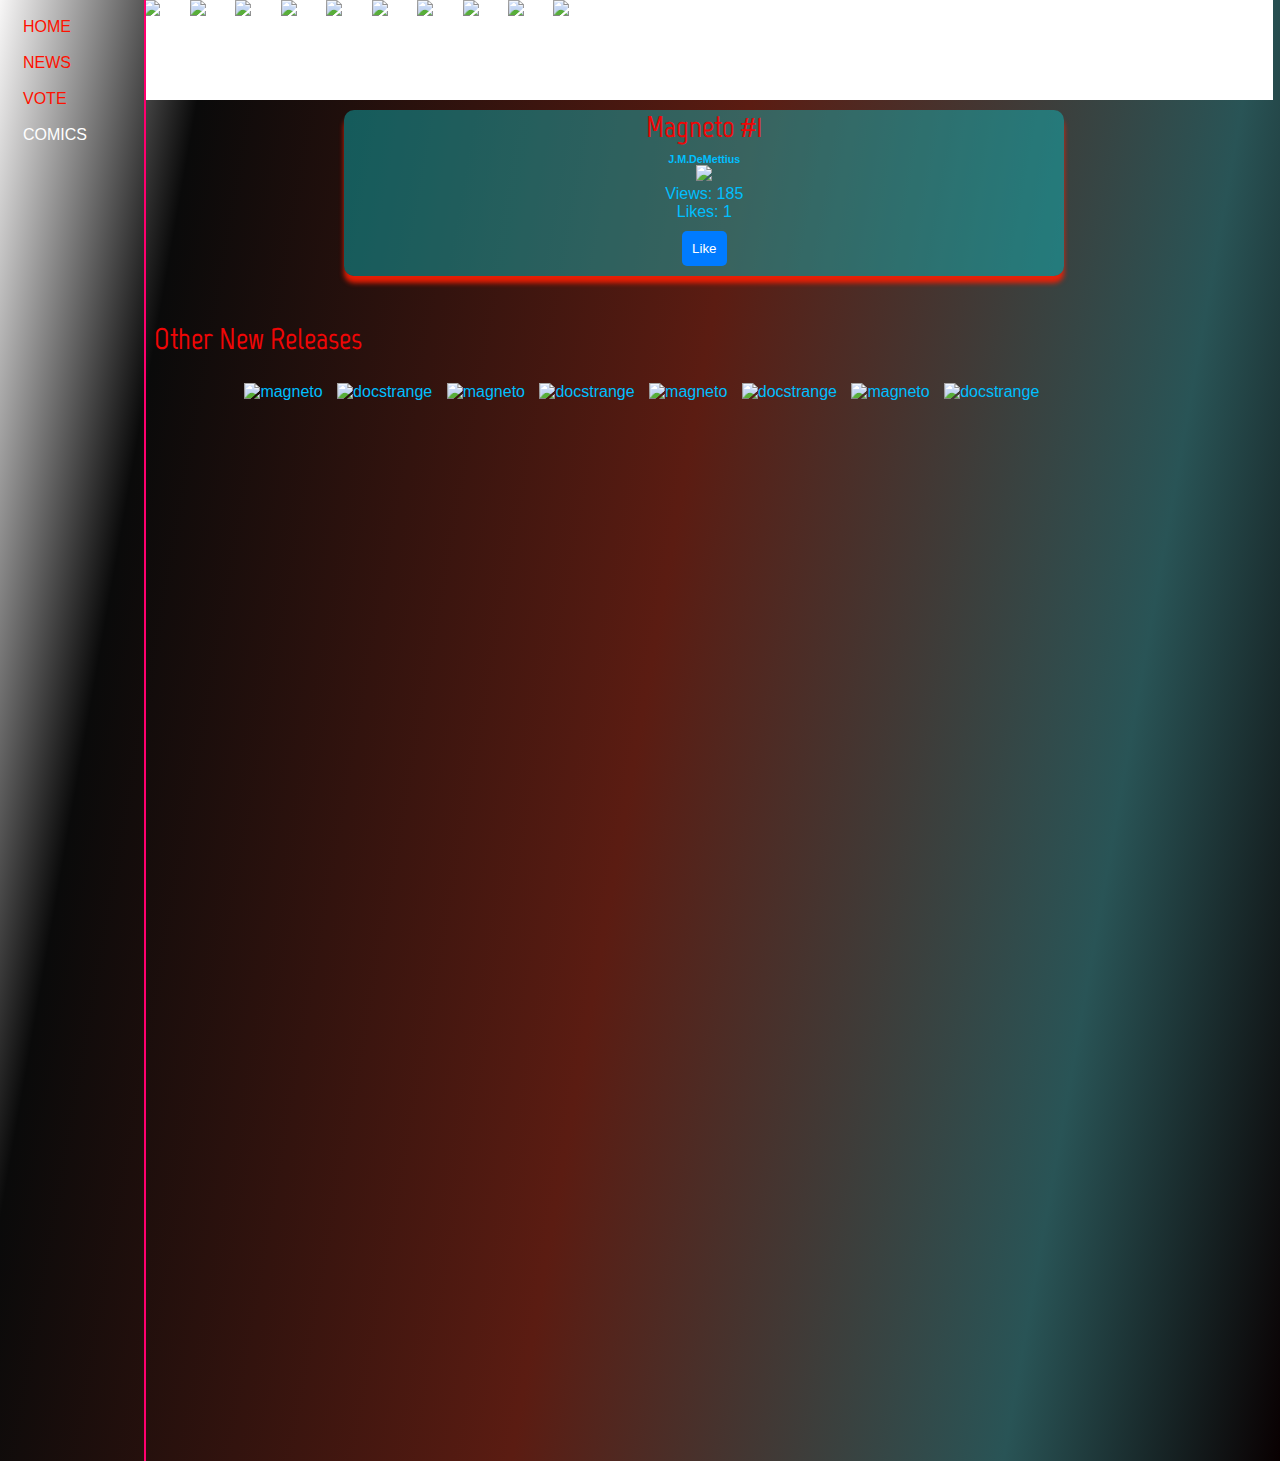
==== assemble.html @ 577529ea "Add files via upload" ====
<!DOCTYPE html>
<html lang="en">
<head>
  <meta charset="UTF-8">
  <meta name="viewport" content="width=device-width, initial-scale=1.0">
  <title>Marvel Cinematic Universe</title>
  <link rel="shortcut icon" type="x-icon" href="images/marvellogo.PNG">
  <link rel="stylesheet" href="style.css">
  <link rel="stylesheet" type="text/css" href="//fonts.googleapis.com/css?family=Marvel" />

</head>
<body>
    <div class="container">
        <div class="pic-comic">
          
          <a href=""><img class="hero" src="images/scarlette witch.jpg" width="80px"></a>
          <a href=""><img class="hero" src="images/hulk.jpg" width="80px"></a>
          <a href=""><img class="hero" src="images/ds1.jpg" width="80px"></a>
          <a href=""><img class="hero" src="images/black panther.jpg" width="80px"></a>
          <a href=""><img class="hero" src="images/spider man.jpg" width="80px"></a>
          <a href=""><img class="hero" src="images/thor.jpg" width="80px"></a>
          <a href=""><img class="hero" src="images/antman.png"width=80px></a>
          <a href=""><img class="hero" src="images/captaqin america.jpg" width="80px"></a>
          <a href=""><img class="hero" src="images/hawkeye.jpg" width="80px"></a>
          <a href=""><img class="" src="images/scarlette witch.jpg" width="80px"></a>
          
        
        </div>
      <div class="navigation">
          <nav>
            <ul>
              <li><a href="index.html">HOME</a></li>
              <li><a href="news.html">NEWS</a></li>
              <li><a href="favourite.html">VOTE</a></li>
              <li><a style="color:white;" href="assemble.html">COMICS</a></li>
            </ul>
          </nav>
      </div>
      <div class="schedule">
        
      </div>
        <div class="main-body-comic">
            <div class="container-comic">
                <h1>Magneto #1</h1>
                <h6>J.M.DeMettius</h4>
                <img src="images/magneto.PNG" width="100px">
                <div class="views">Views: <span id="viewsCount">0</span></div>
                <div class="likes">Likes: <span id="likesCount">0</span></div>
                <button id="likeButton" onclick="incrementLikes()">Like</button>
            </div>           
            <br>
            <br>
       <h1>Other New Releases</h1> 
       <div class="image-container">
        <br>
        <img src="images/magneto.PNG" alt="magneto" width="100px" style="margin-right: 10px;margin-bottom: 10px;">
        <img src="images/dscomic.PNG" alt="docstrange" width="100px" style="margin-right: 10px;margin-bottom: 10px;">
        <img src="images/dov.PNG" alt="magneto" width="100px" style="margin-right: 10px;margin-bottom: 10px;">
        <img src="images/strangeacademy.PNG" alt="docstrange" width="100px" style="margin-right: 10px;margin-bottom: 10px;">
        <img src="images/scarletcomic.PNG" alt="magneto" width="100px" style="margin-right: 10px;margin-bottom: 10px;">
        <img src="images/moonknightcomic.PNG" alt="docstrange" width="100px" style="margin-right: 10px;margin-bottom: 10px;">
        <img src="images/venomcomic.PNG" alt="magneto" width="100px" style="margin-right: 10px;margin-bottom: 10px;">
        <img src="images/starwars.PNG" alt="docstrange" width="100px" style="margin-right: 10px;margin-bottom: 10px;">
        
        
        </div>
    </div>
        <div class="side-advt">Advt</div>
        <div class="foot">Marvel&reg; &copy; 2023</div>
    </div>
</body>
<script src="assemble.js"></script>
</html>
---- style.css ----
*{
 padding:0;
 margin: 0;
}
.pic-comic{
background: white;
}
h1 
{ 
font-family: Marvel; font-size: 30px; 
font-style: normal; 
font-variant: normal; 
font-weight: 700; line-height: 33px; 
} 
h3 
{ 
font-family: Marvel; 
font-size: 14px; 
font-style: normal; 
font-variant: normal; 
font-weight: 700; 
line-height: 15.4px; 
} 
p 
{ 
  font-family: Marvel; font-size: 14px; font-style: normal; 
  font-variant: normal; font-weight: 700; line-height: 20px; 
} 
body{
    background: linear-gradient(180deg, rgba(30, 5, 111, 0.886) 10%, rgb(2, 7, 44) 91%);
    color:rgb(0, 191, 255);
    width: 95%;
    font-family: sans-serif;
}
a{
    text-decoration: none;
    color: rgb(255, 17, 0);
}
.container {
    display: grid; 
    grid-template-columns:1fr; 
    grid-template-rows: 0.25fr 0.25fr 0.5fr;         
    padding:0px; 
    margin-left: 5px;      
    width: 100%;
    
    }  
    
      
    .league-pic{
     grid-row: 1/2; 
    }    
    .navigation{
     grid-row: 3;
    }
    .main-body-index{
      grid-row: 5;
      
    }
    .foot{
        grid-row: 6;
    }
    ul{
        display: inline-flex;
    }
    li{
        list-style: none;
        margin: 18px;
    }
    .treble{
        width: 100%;
    }
  
    .league-pic {
        position: relative;
        width: 105%;
        background: white;
        height:200px;
      }
    .league-pic-fav {
      position: relative;
      width: 110%;
      background: white;
      height:200px;
      }
      .heropic{
      
      }

::selection{
  color: #fff;
  background: #6665ee;
}
img:hover{
  transform: scale(1.07);
  transition: transform 0.1s;
}

.main-body-comic{
  grid-row: 4;
}
.container-comic {
  background: rgba(2, 218, 222, 0.377);
  text-align: center;
  padding: 0px;
  border-radius: 0px;
  box-shadow: 0 7px 5px rgba(247, 31, 3, 0.911);
}

h1 {
  color: #ef0606;
  margin: 10px;
}

.views,
.likes {
  margin: 0px 0;
}

button {
  background-color: #007BFF;
  color: #fff;
  border: none;
  border-radius: 5px;
  padding:10px;
  cursor: pointer;
  margin: 10px;
}

.wrapper{
  font-family: Marvel; font-size: 14px; font-style: normal; 
  font-variant: normal; font-weight: 700; line-height: 20px; ;
  grid-row: 4;
  background: #fff;
  border-radius: 15px;
  padding: 25px;
  max-width: 380px;
  width: 80%;
}
.wrapper header{
  font-size: 22px;
  font-weight: 600;
}
.wrapper .poll-area{
  margin: 20px 0 15px 0;
}
.poll-area label{
  display: block;
  margin-bottom: 10px;
  border-radius: 5px;
  padding: 8px 15px;
  border: 2px solid #e6e6e6;
  transition: all 0.2s ease;
}
.poll-area label:hover{
  border-color: #ddd;
}
label.selected{
  border-color: #6665ee!important;
}
label .row{
  display: flex;
  pointer-events: none;
  justify-content: space-between;
}
label .row .column{
  display: flex;
  align-items: center;
}
label .row .circle{
  height: 19px;
  width: 19px;
  display: block;
  border: 2px solid #ccc;
  border-radius: 50%;
  margin-right: 10px;
  position: relative;
}
label.selected .row .circle{
  border-color: #6665ee;
}
label .row .circle::after{
  content: "";
  height: 11px;
  width: 11px;
  background: #6665ee;
  border-radius: inherit;
  position: absolute;
  left: 2px;
  top: 2px;
  display: none;
}
.poll-area label:hover .row .circle::after{
  display: block;
  background: #e6e6e6;
}
label.selected .row .circle::after{
  display: block;
  background: #6665ee!important;
}
label .row span{
  font-size: 16px;
  font-weight: 500;
}
label .row .percent{
  display: none;
}
label .progress{
  height: 7px;
  width: 100%;
  position: relative;
  background: #f0f0f0;
  margin: 8px 0 3px 0;
  border-radius: 30px;
  display: none;
  pointer-events: none;
}
label .progress:after{
  position: absolute;
  content: "";
  height: 100%;
  background: #ccc;
  width: calc(1% * var(--w));
  border-radius: inherit;
  transition: all 0.2s ease;
}
label.selected .progress::after{
  background: #6665ee;
}
label.selectall .progress,
label.selectall .row .percent{
  display: block;
}
input[type="radio"],
input[type="checkbox"]{
  display: none;
}
    
@media only screen and (min-width:768px){
    body{
      background: linear-gradient(95deg, rgb(252, 250, 250) 1%, rgb(8, 8, 8) 91%);
        width: 100%;
    }
    ul{
        display:block;
    }
    .navigation{
      grid-row: 2/4;
    }
        
    .main-body{
        grid-column: 2/4;
        grid-row: 2;
    }
    .container{
        grid-template-columns: 0.2fr 1.0fr;
        grid-template-rows: 0.85fr 2fr;
        width: 90%;
    }
    .side-advt{
        display: none;
    }
    .foot{
        display:none;
    }
    .banner{
        width: 100%;
    }
    img.ligue1{
        width: 70px;
    }
}
    
@media only screen and (min-width:800px){
.main-body-comic{
  grid-column: 2;
  grid-row:1;
  margin-top: 100px;
  width: 110%;
}
.pic-comic{
  grid-column: 2;
  grid-row:1;
  background-color: white;
  width: 135%;
  height: 100px;
  
}
.image-container{
  width: 110%;
}

.league-pic-fav{
  height: 100px;
  width: 135%;
}
.league-pic{
    margin-right: 0px;  
    height:100px;
}
.banner{
    width: 100%;
}
body{
    width: 100%;
}
nav{
    display: flex;
}
.navigation{
    grid-column: 1/2;
    grid-row: 1/4;
}
.league-pic{
    grid-row: 1;
    grid-column: 2/4;
    width: 100%;
}
.main-body-index{
    grid-column: 2/4;
    grid-row: 1/4;
    width: 62%;
    margin-top: 100px;
    margin-left: 20px;
    
}

.navigation{
    border-right: 2px solid rgb(255, 0, 111);
    width: 100%;
    height: 100%;
    margin-left: 0px;
  }
body{
  background: linear-gradient(100deg, rgba(247,246,246,1) 0%, rgba(10,10,10,1) 14%, rgba(91,28,18,1) 50%, rgba(41,84,86,1) 82%, rgba(9,0,1,1) 100%);
}
.banner{
    height: 100px;
}
.main-body-news{
  grid-column: 2;
    grid-row: 1;
    width: 100%;
    margin-top: 110px;
}
.container{
  grid-template-columns: 0.5fr 3fr 1fr;
  grid-template-rows: 1fr 1fr 1fr;
  width: 98%;
}
.schedule{
  grid-column: 3;
  grid-row: 1;
  margin-top: 487px;
  
}
.main-body-fantasy{ 
  width: 100%;
}

.hero{
  margin-right: 25px;
}
.captainmarvel{
 width:690px;
}
article{
  position:absolute;
}
.wrapper{
  grid-row: 2;
}
.gog{
  width:670px;
}

::selection{
  color: #fff;
  background: #6665ee;
}
img:hover{
  transform: scale(1.07);
  transition: transform 0.1s;
}

.container-comic {
  margin-left: 200px;
  background: rgba(2, 218, 222, 0.377);
  text-align: center;
  padding: 0px;
  border-radius: 10px;
  box-shadow: 0 7px 5px rgba(247, 31, 3, 0.911);
}

h1 {
  color: #ef0606;
  margin: 10px;
}

.views,
.likes {
  margin: 0px 0;
}

button {
  background-color: #007BFF;
  color: #fff;
  border: none;
  border-radius: 5px;
  padding:10px;
  cursor: pointer;
  margin: 10px;
}

.wrapper{
  font-family: Marvel; font-size: 14px; font-style: normal; 
  font-variant: normal; font-weight: 700; line-height: 20px; 
  grid-column: 2;
  grid-row: 4;
  background: #fff;
  border-radius: 15px;
  padding: 25px;
  max-width: 680px;
  width: 100%;
  margin-top: -50px;
}
.wrapper header{
  font-size: 22px;
  font-weight: 600;
}
.wrapper .poll-area{
  margin: 20px 0 15px 0;
}
.poll-area label{
  display: block;
  margin-bottom: 10px;
  border-radius: 5px;
  padding: 8px 15px;
  border: 2px solid #e6e6e6;
  transition: all 0.2s ease;
}
.poll-area label:hover{
  border-color: #ddd;
}
label.selected{
  border-color: #6665ee!important;
}
label .row{
  display: flex;
  pointer-events: none;
  justify-content: space-between;
}
label .row .column{
  display: flex;
  align-items: center;
}
label .row .circle{
  height: 19px;
  width: 19px;
  display: block;
  border: 2px solid #ccc;
  border-radius: 50%;
  margin-right: 10px;
  position: relative;
}
label.selected .row .circle{
  border-color: #6665ee;
}
label .row .circle::after{
  content: "";
  height: 11px;
  width: 11px;
  background: #6665ee;
  border-radius: inherit;
  position: absolute;
  left: 2px;
  top: 2px;
  display: none;
}
.poll-area label:hover .row .circle::after{
  display: block;
  background: #e6e6e6;
}
label.selected .row .circle::after{
  display: block;
  background: #6665ee!important;
}
label .row span{
  font-size: 16px;
  font-weight: 500;
}
label .row .percent{
  display: none;
}
label .progress{
  height: 7px;
  width: 100%;
  position: relative;
  background: #f0f0f0;
  margin: 8px 0 3px 0;
  border-radius: 30px;
  display: none;
  pointer-events: none;
}
label .progress:after{
  position: absolute;
  content: "";
  height: 100%;
  background: #ccc;
  width: calc(1% * var(--w));
  border-radius: inherit;
  transition: all 0.2s ease;
}
label.selected .progress::after{
  background: #6665ee;
}
label.selectall .progress,
label.selectall .row .percent{
  display: block;
}
input[type="radio"],
input[type="checkbox"]{
  display: none;
}
.image-container{
  margin-left: 100px;
}
}
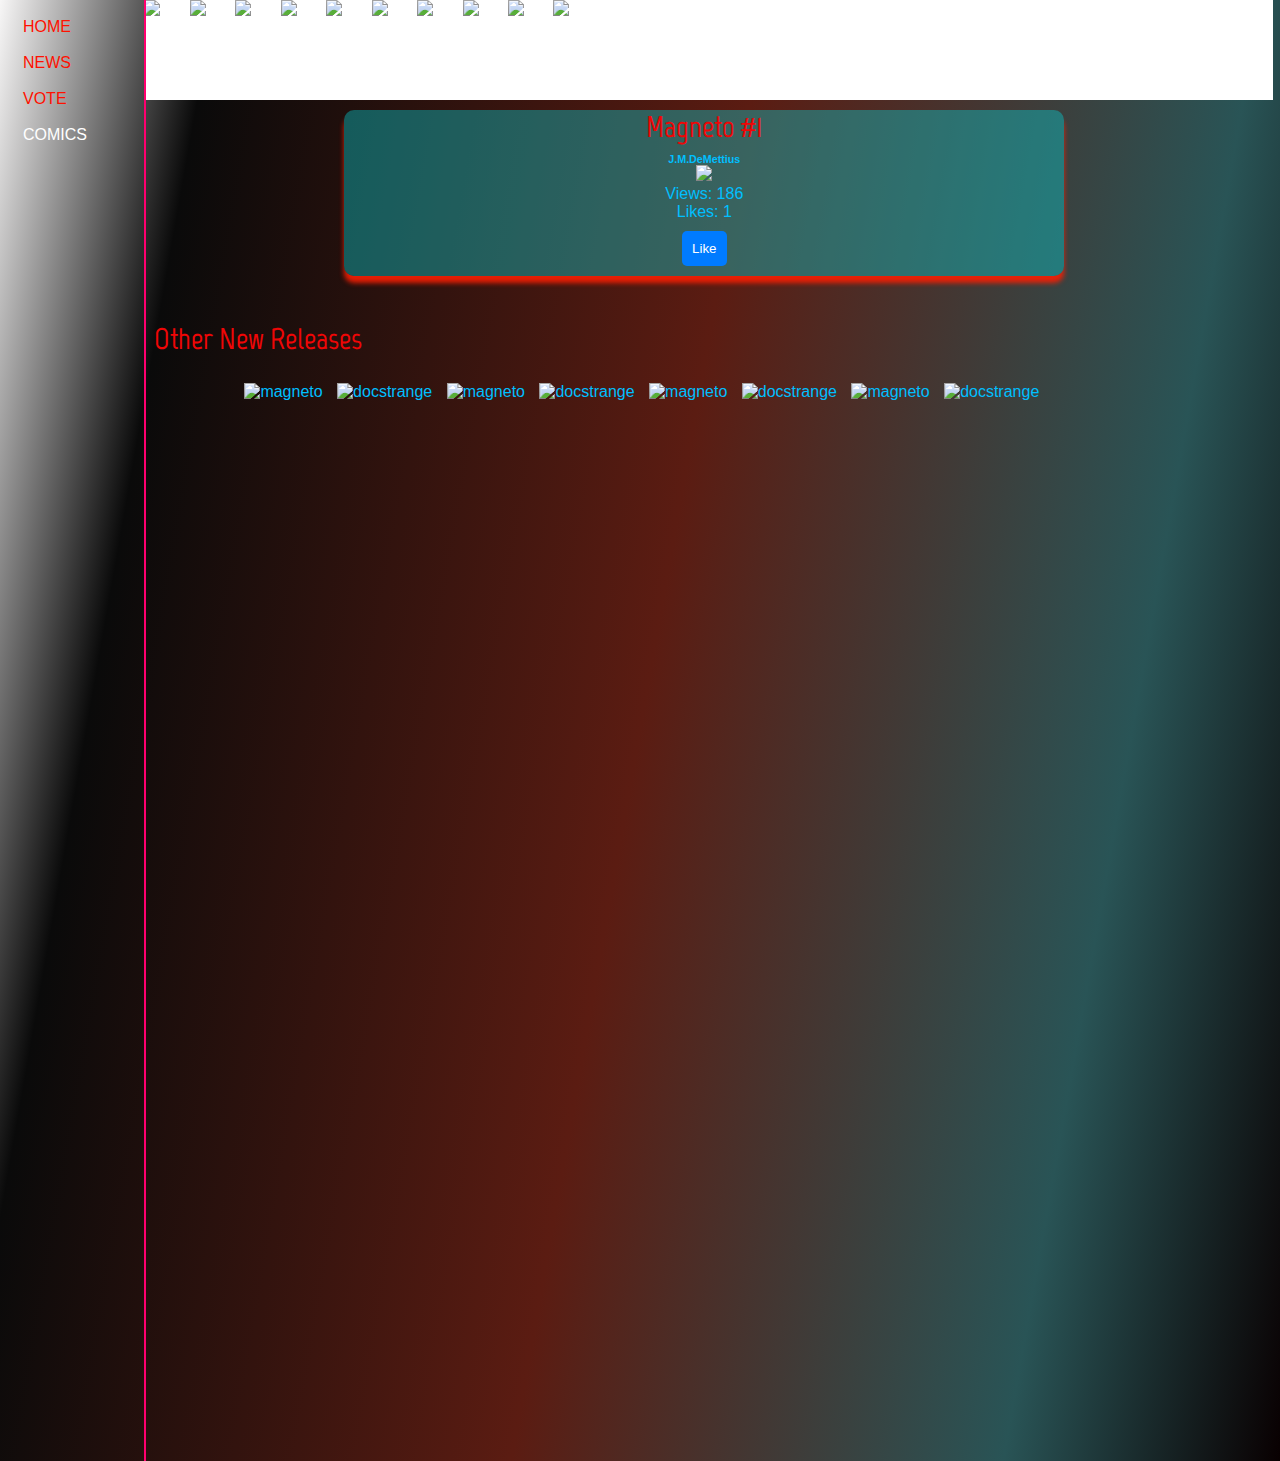
==== commit 1d1b30a5: "Update assemble.html" ====
--- a/assemble.html
+++ b/assemble.html
@@ -13,16 +13,16 @@
     <div class="container">
         <div class="pic-comic">
           
-          <a href=""><img class="hero" src="images/scarlette witch.jpg" width="80px"></a>
-          <a href=""><img class="hero" src="images/hulk.jpg" width="80px"></a>
-          <a href=""><img class="hero" src="images/ds1.jpg" width="80px"></a>
-          <a href=""><img class="hero" src="images/black panther.jpg" width="80px"></a>
-          <a href=""><img class="hero" src="images/spider man.jpg" width="80px"></a>
-          <a href=""><img class="hero" src="images/thor.jpg" width="80px"></a>
-          <a href=""><img class="hero" src="images/antman.png"width=80px></a>
-          <a href=""><img class="hero" src="images/captaqin america.jpg" width="80px"></a>
-          <a href=""><img class="hero" src="images/hawkeye.jpg" width="80px"></a>
-          <a href=""><img class="" src="images/scarlette witch.jpg" width="80px"></a>
+          <a href=""><img class="hero" src="scarlette witch.jpg" width="80px"></a>
+          <a href=""><img class="hero" src="hulk.jpg" width="80px"></a>
+          <a href=""><img class="hero" src="ds1.jpg" width="80px"></a>
+          <a href=""><img class="hero" src="black panther.jpg" width="80px"></a>
+          <a href=""><img class="hero" src="spider man.jpg" width="80px"></a>
+          <a href=""><img class="hero" src="thor.jpg" width="80px"></a>
+          <a href=""><img class="hero" src="antman.png"width=80px></a>
+          <a href=""><img class="hero" src="captaqin america.jpg" width="80px"></a>
+          <a href=""><img class="hero" src="hawkeye.jpg" width="80px"></a>
+          <a href=""><img class="hero" src="scarlette witch.jpg" width="80px"></a>
           
         
         </div>
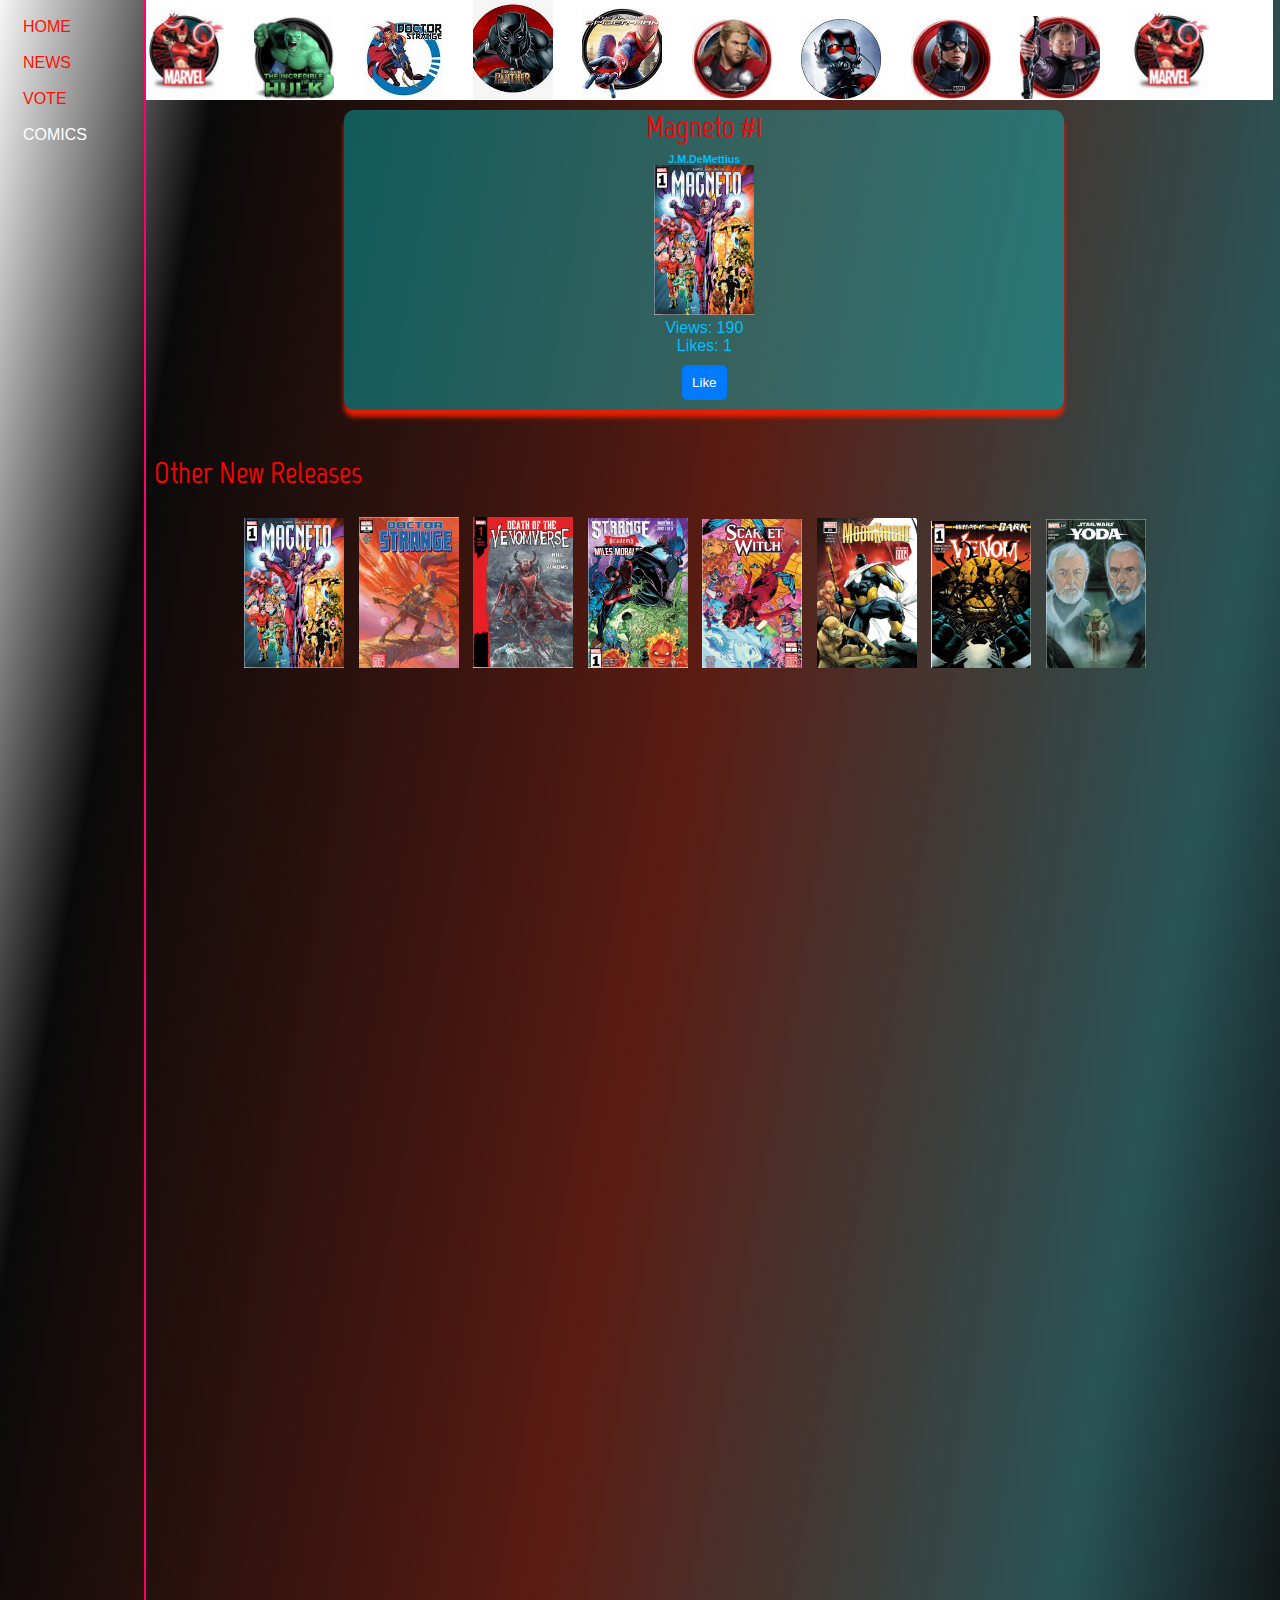
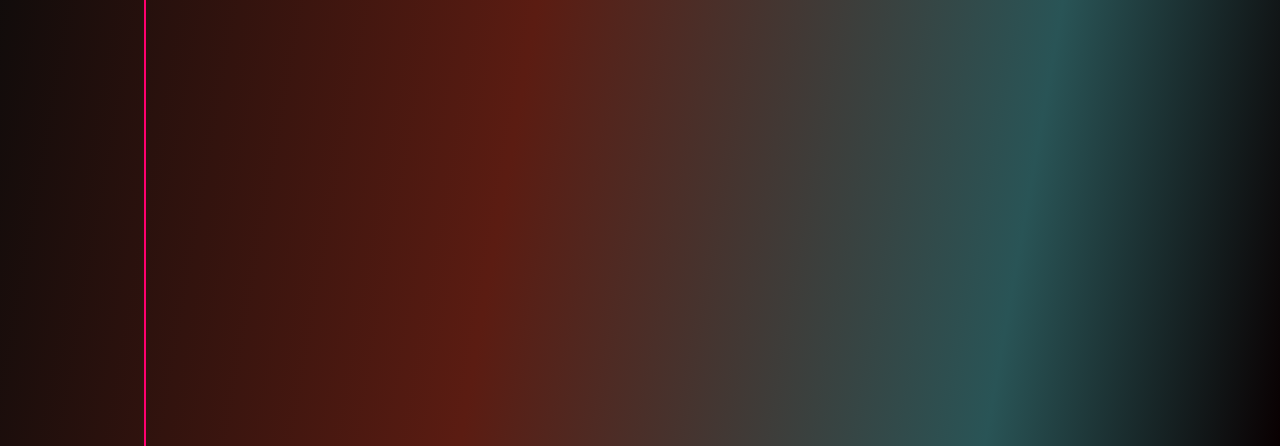
==== commit ac6071b8: "Update assemble.html" ====
--- a/assemble.html
+++ b/assemble.html
@@ -43,7 +43,7 @@
             <div class="container-comic">
                 <h1>Magneto #1</h1>
                 <h6>J.M.DeMettius</h4>
-                <img src="images/magneto.PNG" width="100px">
+                <img src="magneto.PNG" width="100px">
                 <div class="views">Views: <span id="viewsCount">0</span></div>
                 <div class="likes">Likes: <span id="likesCount">0</span></div>
                 <button id="likeButton" onclick="incrementLikes()">Like</button>
@@ -53,14 +53,14 @@
        <h1>Other New Releases</h1> 
        <div class="image-container">
         <br>
-        <img src="images/magneto.PNG" alt="magneto" width="100px" style="margin-right: 10px;margin-bottom: 10px;">
-        <img src="images/dscomic.PNG" alt="docstrange" width="100px" style="margin-right: 10px;margin-bottom: 10px;">
-        <img src="images/dov.PNG" alt="magneto" width="100px" style="margin-right: 10px;margin-bottom: 10px;">
-        <img src="images/strangeacademy.PNG" alt="docstrange" width="100px" style="margin-right: 10px;margin-bottom: 10px;">
-        <img src="images/scarletcomic.PNG" alt="magneto" width="100px" style="margin-right: 10px;margin-bottom: 10px;">
-        <img src="images/moonknightcomic.PNG" alt="docstrange" width="100px" style="margin-right: 10px;margin-bottom: 10px;">
-        <img src="images/venomcomic.PNG" alt="magneto" width="100px" style="margin-right: 10px;margin-bottom: 10px;">
-        <img src="images/starwars.PNG" alt="docstrange" width="100px" style="margin-right: 10px;margin-bottom: 10px;">
+        <img src="magneto.PNG" alt="magneto" width="100px" style="margin-right: 10px;margin-bottom: 10px;">
+        <img src="dscomic.PNG" alt="docstrange" width="100px" style="margin-right: 10px;margin-bottom: 10px;">
+        <img src="dov.PNG" alt="magneto" width="100px" style="margin-right: 10px;margin-bottom: 10px;">
+        <img src="strangeacademy.PNG" alt="docstrange" width="100px" style="margin-right: 10px;margin-bottom: 10px;">
+        <img src="scarletcomic.PNG" alt="magneto" width="100px" style="margin-right: 10px;margin-bottom: 10px;">
+        <img src="moonknightcomic.PNG" alt="docstrange" width="100px" style="margin-right: 10px;margin-bottom: 10px;">
+        <img src="venomcomic.PNG" alt="magneto" width="100px" style="margin-right: 10px;margin-bottom: 10px;">
+        <img src="starwars.PNG" alt="docstrange" width="100px" style="margin-right: 10px;margin-bottom: 10px;">
         
         
         </div>
